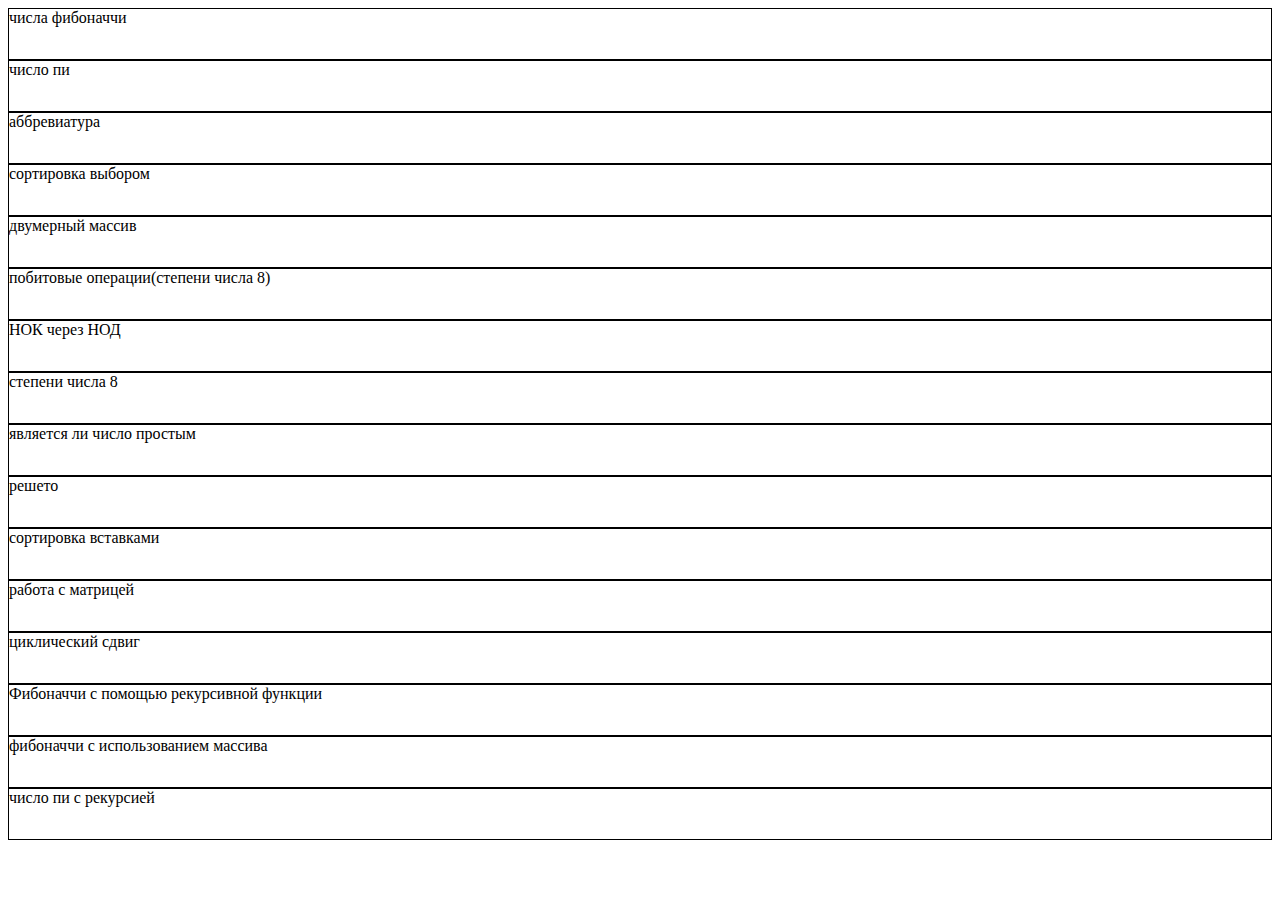
==== homeTasks/index.html @ 31842820 "init commit" ====
<!DOCTYPE html>
<html lang="en">
<head>
    <meta charset="UTF-8">
    <title>tasks</title>
    <script src="tasks.js"></script>
    <link href="../main.css" type="text/css"
          rel="stylesheet"/>
</head>
<body>
<div onclick="fibonacciNumbers()">числа фибоначчи</div>
<div onclick="numberPi()">число пи</div>
<div onclick="abbreviation()">aббревиатура</div>
<div onclick="sort()">сортировка выбором</div>
<div onclick="workWithArray()">двумерный массив</div>
<div onclick="task6()">побитовые операции(степени числа 8)</div>
<div onclick="leastCommonMultiple()">НОК через НОД</div>
<div onclick="exponentiation()">степени числа 8</div>
<div onclick="primeNumbers()">является ли число простым</div>
<div onclick="sieveOfEratosthenes()">решето</div>
<div onclick="sortVst()">сортировка вставками</div>
<div onclick="workWithMatrix()">работа с матрицей</div>
<div onclick="circularShift()">циклический сдвиг</div>
<div onclick="fibonacciNumbersWithRecursiveFunction()">Фибоначчи с помощью рекурсивной функции</div>
<div onclick="fibonacciNumberWithArrays()">фибоначчи с использованием массива</div>
<div onclick="numberPiWithRecursiveFunction()">число пи с рекурсией</div>
</body>
</html>
---- main.css ----
div {
    width: auto;
    height: 50px;
    border: 1px solid black;
}
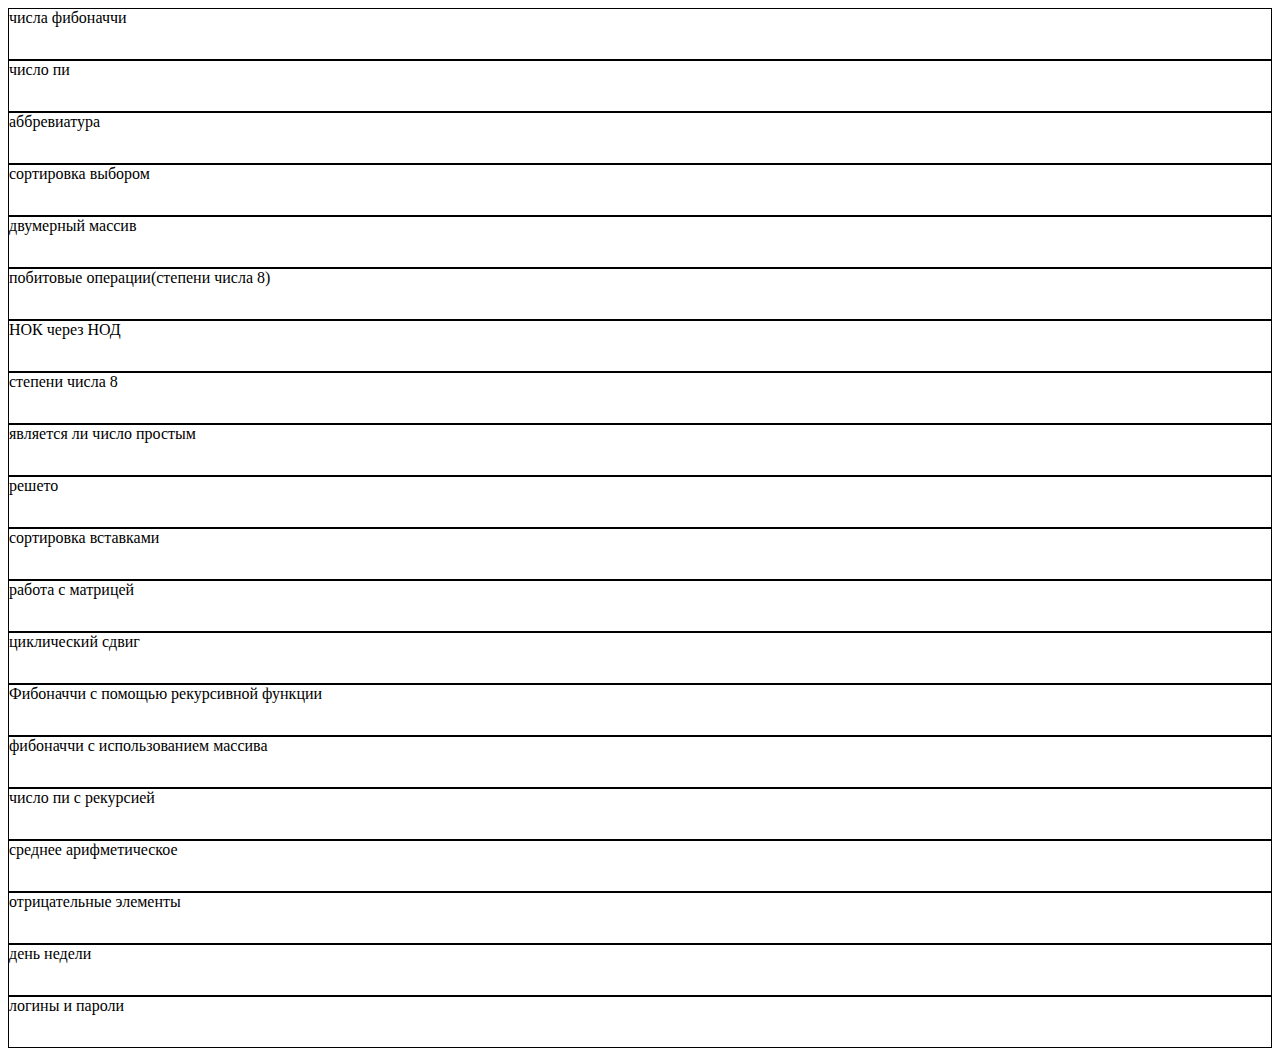
==== commit 51d29e28: "new tasks" ====
--- a/homeTasks/index.html
+++ b/homeTasks/index.html
@@ -24,5 +24,9 @@
 <div onclick="fibonacciNumbersWithRecursiveFunction()">Фибоначчи с помощью рекурсивной функции</div>
 <div onclick="fibonacciNumberWithArrays()">фибоначчи с использованием массива</div>
 <div onclick="numberPiWithRecursiveFunction()">число пи с рекурсией</div>
+<div onclick="arithmeticMean()">среднее арифметическое</div>
+<div onclick="negativeNumbers()">отрицательные элементы</div>
+<div onclick="dayOfWeek()">день недели</div>
+<div onclick="loginAndPasswords()">логины и пароли</div>
 </body>
 </html>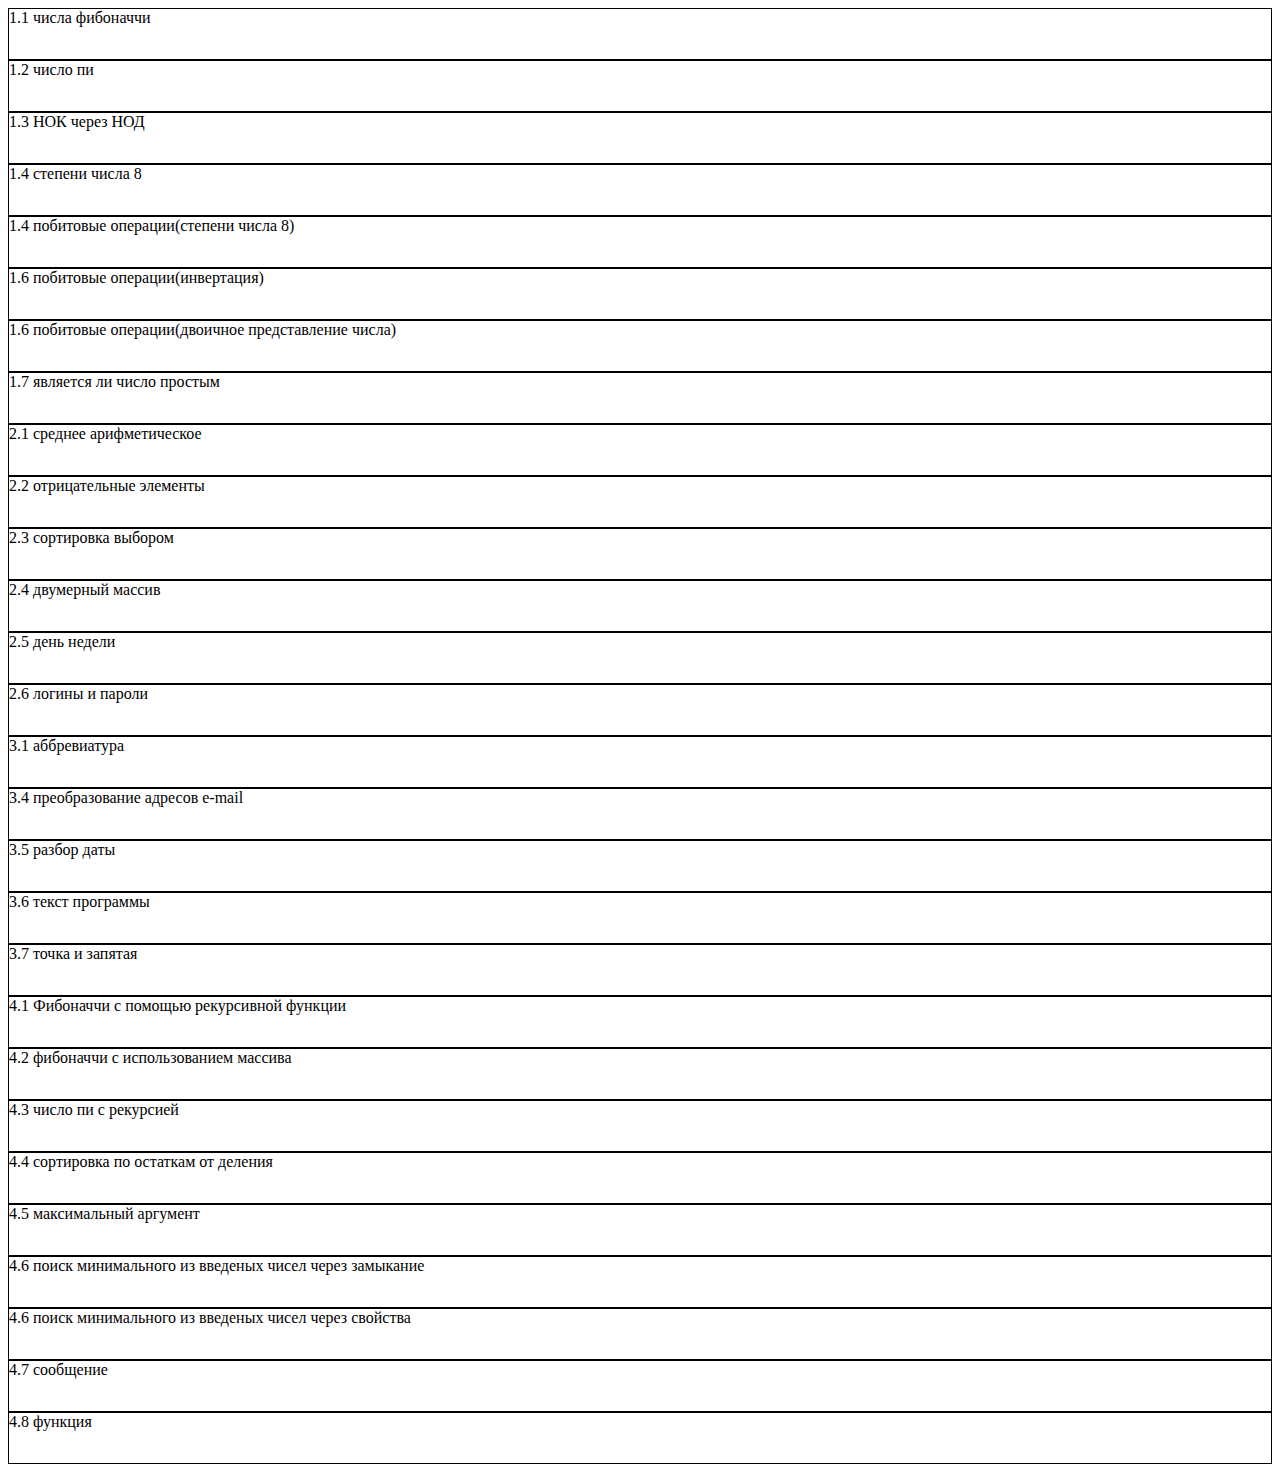
==== commit c9b35c83: "added bag" ====
--- a/homeTasks/index.html
+++ b/homeTasks/index.html
@@ -8,25 +8,40 @@
           rel="stylesheet"/>
 </head>
 <body>
-<div onclick="fibonacciNumbers()">числа фибоначчи</div>
-<div onclick="numberPi()">число пи</div>
-<div onclick="abbreviation()">aббревиатура</div>
-<div onclick="sort()">сортировка выбором</div>
-<div onclick="workWithArray()">двумерный массив</div>
-<div onclick="task6()">побитовые операции(степени числа 8)</div>
-<div onclick="leastCommonMultiple()">НОК через НОД</div>
-<div onclick="exponentiation()">степени числа 8</div>
-<div onclick="primeNumbers()">является ли число простым</div>
-<div onclick="sieveOfEratosthenes()">решето</div>
+<div onclick="fibonacciNumbers()">1.1 числа фибоначчи</div>
+<div onclick="numberPi()">1.2 число пи</div>
+<div onclick="leastCommonMultiple()">1.3 НОК через НОД</div>
+<div onclick="exponentiation()">1.4 степени числа 8</div>
+<div onclick="task6()">1.4 побитовые операции(степени числа 8)</div>
+<div onclick="binaryNumber()">1.6 побитовые операции(инвертация)</div>
+<div onclick="binaryNumberSecond()">1.6 побитовые операции(двоичное представление числа)</div>
+<div onclick="primeNumbers()">1.7 является ли число простым</div>
+<div onclick="arithmeticMean()">2.1 среднее арифметическое</div>
+<div onclick="negativeNumbers()">2.2 отрицательные элементы</div>
+<div onclick="sort()">2.3 сортировка выбором</div>
+<div onclick="workWithArray()">2.4 двумерный массив</div>
+<div onclick="dayOfWeek()">2.5 день недели</div>
+<div onclick="loginAndPasswords()">2.6 логины и пароли</div>
+<div onclick="abbreviation()">3.1 aббревиатура</div>
+<div onclick="convertingEmail()">3.4 преобразование адресов e-mail</div>
+<div onclick="parsingTheDate()">3.5 разбор даты</div>
+<div onclick="textOfCode()">3.6 текст программы</div>
+<div onclick="dotComma()">3.7 точка и запятая</div>
+<div onclick="fibonacciNumbersWithRecursiveFunction()">4.1 Фибоначчи с помощью рекурсивной функции</div>
+<div onclick="fibonacciNumberWithArrays()">4.2 фибоначчи с использованием массива</div>
+<div onclick="numberPiWithRecursiveFunction()">4.3 число пи с рекурсией</div>
+<div onclick="createArrayAndSort()">4.4 сортировка по остаткам от деления</div>
+<div>4.5 максимальный аргумент</div>
+<div onclick="callTask6()">4.6 поиск минимального из введеных чисел через замыкание</div>
+<div onclick="callTask61()">4.6 поиск минимального из введеных чисел через свойства</div>
+<div>4.7 сообщение</div>
+<div onclick="runFunction()">4.8 функция</div>
+
+<!--<div onclick="sieveOfEratosthenes()">решето</div>
 <div onclick="sortVst()">сортировка вставками</div>
 <div onclick="workWithMatrix()">работа с матрицей</div>
-<div onclick="circularShift()">циклический сдвиг</div>
-<div onclick="fibonacciNumbersWithRecursiveFunction()">Фибоначчи с помощью рекурсивной функции</div>
-<div onclick="fibonacciNumberWithArrays()">фибоначчи с использованием массива</div>
-<div onclick="numberPiWithRecursiveFunction()">число пи с рекурсией</div>
-<div onclick="arithmeticMean()">среднее арифметическое</div>
-<div onclick="negativeNumbers()">отрицательные элементы</div>
-<div onclick="dayOfWeek()">день недели</div>
-<div onclick="loginAndPasswords()">логины и пароли</div>
+<div onclick="circularShift()">циклический сдвиг</div>-->
+
+
 </body>
 </html>